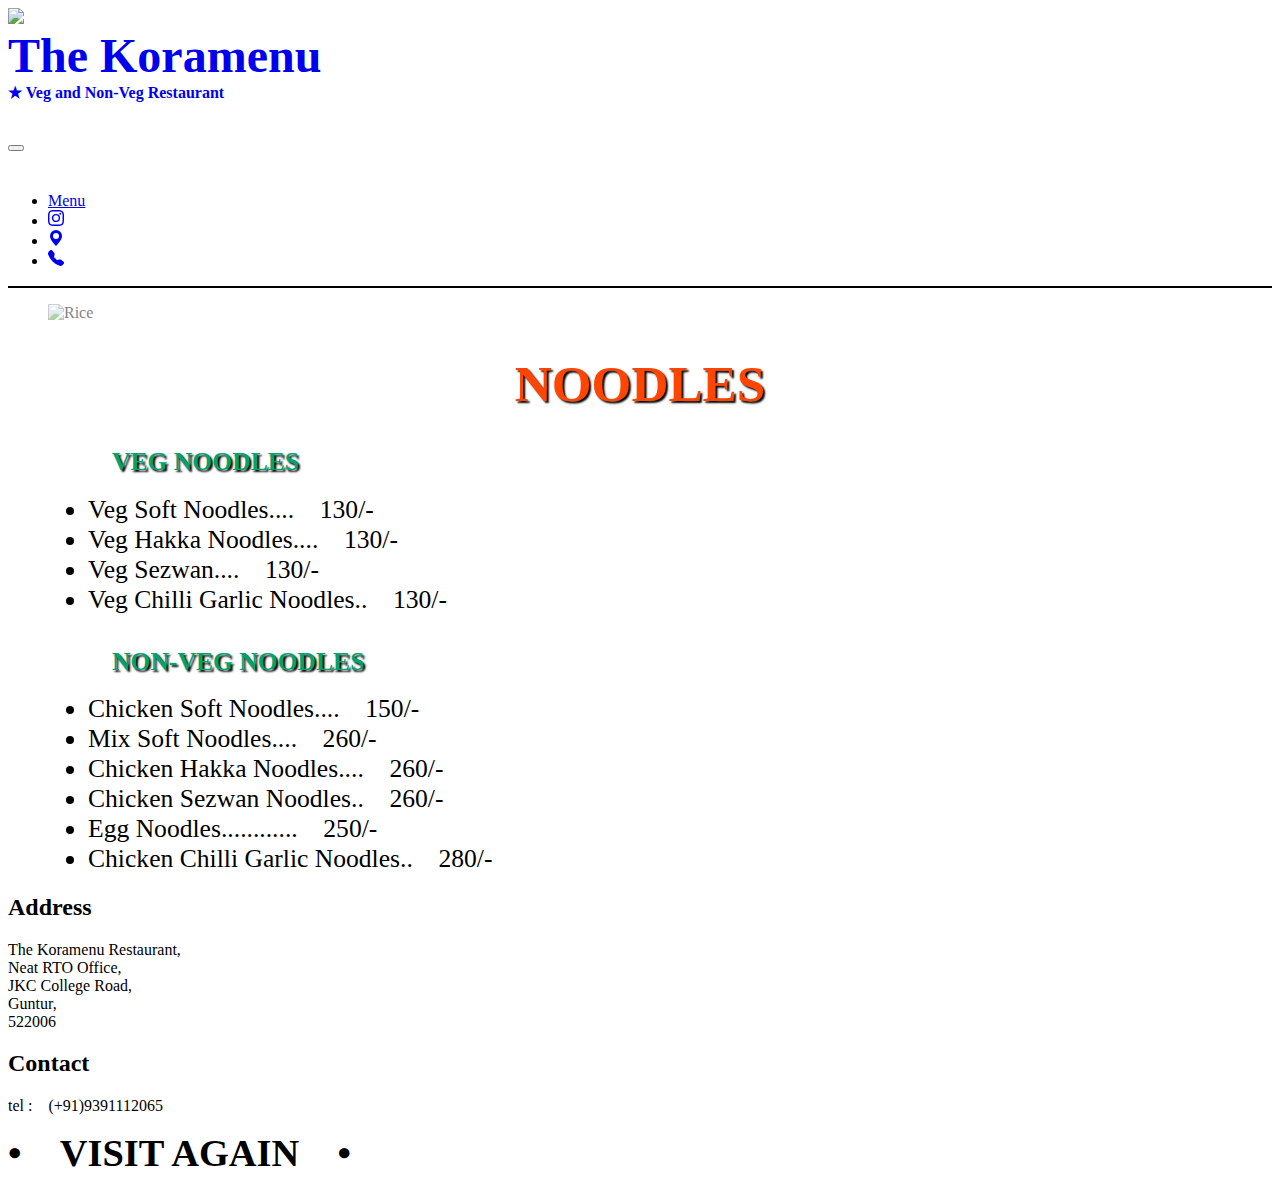
==== noodles.html @ 14e8473d "Update noodles.html" ====
<!DOCTYPE html>
<html lang="en">
	<head>
		<!-- Required meta tags -->
		<meta charset="utf-8">
		<meta name="viewport" content="width=device-width, initial-scale=1, maximum-scale=1; shrink-to-fit=no">
		<meta name="viewport" content="width=device-width, user-scalable=no">
		<title>The Koramenu</title>

		<!-- Bootstrap CSS -->
		<link rel="stylesheet" href="css/bootstrap.min.css" >
		<link rel="stylesheet" href="css/menustyles.css" >
		<link rel="stylesheet" type="text/css" href="https://fonts.google.com/specimen/Lora#standard-styles">
	</head>
	<body>
		<span class="container">
			<div class="container" style="border-bottom: 2px solid black;">
				<nav class="navbar navbar-expand-md navbar-light">
					<a href="index.html" class="navbar-brand"><img src="logo.jpg" class="img-responsive"></a>
					<a href="index.html" style="text-decoration: none; font-weight: bold;"><h1 class="navbar-brand" style="margin-top: 0; font-size: 3rem;">The Koramenu<div style="font-weight: italic; font-size: 1rem; text-shadow: none;" >	&#9733; Veg and Non-Veg Restaurant</div></h1></a>
					<button class="navbar-toggler"
					type="button" 
	                data-bs-toggle="collapse"
	                data-bs-target="#mobilemenu"
	                aria-controls="mobilemenu" aria-expanded="false"
	                aria-label="Toggle navigation"
					>
					  <span class="navbar-toggler-icon"></span>	
					</button>
					<div class="collapse navbar-collapse" id="mobilemenu">
						<ul class="navbar-nav ms-auto text-center" style="margin-top: 2.5rem;">
							<li><a class="nav-link" href="menu.html" target="_blank">Menu</a></li>
							<li><a class="nav-link" href="https://www.instagram.com/thekoramenu/" target="_blank"><svg xmlns="http://www.w3.org/2000/svg" width="16" height="16" fill="currentColor" class="bi bi-instagram" viewBox="0 0 16 16">
	                        <path d="M8 0C5.829 0 5.556.01 4.703.048 3.85.088 3.269.222 2.76.42a3.917 3.917 0 0 0-1.417.923A3.927 3.927 0 0 0 .42 2.76C.222 3.268.087 3.85.048 4.7.01 5.555 0 5.827 0 8.001c0 2.172.01 2.444.048 3.297.04.852.174 1.433.372 1.942.205.526.478.972.923 1.417.444.445.89.719 1.416.923.51.198 1.09.333 1.942.372C5.555 15.99 5.827 16 8 16s2.444-.01 3.298-.048c.851-.04 1.434-.174 1.943-.372a3.916 3.916 0 0 0 1.416-.923c.445-.445.718-.891.923-1.417.197-.509.332-1.09.372-1.942C15.99 10.445 16 10.173 16 8s-.01-2.445-.048-3.299c-.04-.851-.175-1.433-.372-1.941a3.926 3.926 0 0 0-.923-1.417A3.911 3.911 0 0 0 13.24.42c-.51-.198-1.092-.333-1.943-.372C10.443.01 10.172 0 7.998 0h.003zm-.717 1.442h.718c2.136 0 2.389.007 3.232.046.78.035 1.204.166 1.486.275.373.145.64.319.92.599.28.28.453.546.598.92.11.281.24.705.275 1.485.039.843.047 1.096.047 3.231s-.008 2.389-.047 3.232c-.035.78-.166 1.203-.275 1.485a2.47 2.47 0 0 1-.599.919c-.28.28-.546.453-.92.598-.28.11-.704.24-1.485.276-.843.038-1.096.047-3.232.047s-2.39-.009-3.233-.047c-.78-.036-1.203-.166-1.485-.276a2.478 2.478 0 0 1-.92-.598 2.48 2.48 0 0 1-.6-.92c-.109-.281-.24-.705-.275-1.485-.038-.843-.046-1.096-.046-3.233 0-2.136.008-2.388.046-3.231.036-.78.166-1.204.276-1.486.145-.373.319-.64.599-.92.28-.28.546-.453.92-.598.282-.11.705-.24 1.485-.276.738-.034 1.024-.044 2.515-.045v.002zm4.988 1.328a.96.96 0 1 0 0 1.92.96.96 0 0 0 0-1.92zm-4.27 1.122a4.109 4.109 0 1 0 0 8.217 4.109 4.109 0 0 0 0-8.217zm0 1.441a2.667 2.667 0 1 1 0 5.334 2.667 2.667 0 0 1 0-5.334z"/></svg></a></li>
							<li><a class="nav-link" href="https://maps.app.goo.gl/FnGgK7iuA6jdH9VPA" target="_blank"><svg xmlns="http://www.w3.org/2000/svg" width="16" height="16" fill="currentColor" class="bi bi-geo-alt-fill" viewBox="0 0 16 16"><path d="M8 16s6-5.686 6-10A6 6 0 0 0 2 6c0 4.314 6 10 6 10zm0-7a3 3 0 1 1 0-6 3 3 0 0 1 0 6z"/></svg></a></li>
							<li><a class="nav-link" href="tel:9391112065" target="_blank"><svg xmlns="http://www.w3.org/2000/svg" width="16" height="16" fill="currentColor" class="bi bi-telephone-fill" viewBox="0 0 16 16"><path fill-rule="evenodd" d="M1.885.511a1.745 1.745 0 0 1 2.61.163L6.29 2.98c.329.423.445.974.315 1.494l-.547 2.19a.678.678 0 0 0 .178.643l2.457 2.457a.678.678 0 0 0 .644.178l2.189-.547a1.745 1.745 0 0 1 1.494.315l2.306 1.794c.829.645.905 1.87.163 2.611l-1.034 1.034c-.74.74-1.846 1.065-2.877.702a18.634 18.634 0 0 1-7.01-4.42 18.634 18.634 0 0 1-4.42-7.009c-.362-1.03-.037-2.137.703-2.877L1.885.511z"/></svg></a></li>
						</ul>
					</div>
				</nav>  
			</div>
	    </span>
		<section class="container">
		    <figure style=" border: none;">
		    	<img src="rice.jpg" alt="Rice" style="opacity: .5;">
		    	<figcaption id="tiffen" class="container">
		    		<h1 style="text-align: center; color:#FF4500;text-shadow: 2px 2px 2px #000; font-family: serif; font-size: 4vw; margin-top: 2rem;">NOODLES</h1>
		    			<div style="margin-top: 2rem">
		    				<h1 style="text-align: left; color:#00A36C; text-shadow: 2px 2px 2px #000; font-family: serif; font-size: 2vw; top: 0; margin-left: 4rem">VEG NOODLES</h1>
		    				<ul style="text-align: left;text-decoration: none; font-size: 2vw; margin: auto;">
		    					<li>Veg Soft Noodles....&emsp;130/-</li>
		    					<li>Veg Hakka Noodles....&emsp;130/-</li>
		    					<li>Veg Sezwan....&emsp;130/-</li>
		    					<li>Veg Chilli Garlic Noodles..&emsp;130/-</li>
		    				</ul>
		    			</div>
		    			<div  style="margin-top: 2rem">
		    				<h1 style="text-align: left; color:#00A36C;text-shadow: 2px 2px 2px #000; font-family: serif; font-size: 2vw; top: 0; margin-left: 4rem">NON-VEG NOODLES</h1>
		    				<ul style="text-align: left;text-decoration: none; font-size: 2vw; margin:auto;">
		    					<li>Chicken Soft Noodles....&emsp;150/-</li>
		    					<li>Mix Soft Noodles....&emsp;260/-</li>
		    					<li>Chicken Hakka Noodles....&emsp;260/-</li>
		    					<li>Chicken Sezwan Noodles..&emsp;260/-</li>
		    					<li>Egg Noodles............&emsp;250/-</li>
		    					<li>Chicken Chilli Garlic Noodles..&emsp;280/-</li>
		    				</ul>
		    			</div>
		    	</figcaption>
		    </figure>
		</section>
		<footer class="bg-light text-dark pt-5 pb-4">

			<div class="container text-center text-md-left">
				<div class="row text-center text-md-left">
					
					<div class="container">
						<h2>Address</h2>
						<div>The Koramenu Restaurant,</div>
						      <div>Neat RTO Office,</div>
						      <div>JKC College Road,</div> 
					           <div>Guntur,</div>
						<div>522006</div>
					</div>
					<div class="container">
						<h2>Contact </h2>
						<div>tel&nbsp:&emsp;(+91)9391112065</div>
					<div style="font-weight: bold; font-size: 3vw; margin-top: 1rem">&bull;&emsp;VISIT AGAIN&emsp;&bull;</div>

				</div>
				
			</div>
			
		</footer>
			<!-- Optional JavaScript -->
			<!-- jQuery first, then Popper.js, then Bootstrap JS -->
			<script src="js/jquery-3.6.0.min.js"></script>
			<script src="js/bootstrap.min.js"></script>
			<script src="js/script.js"></script>
</body>
</html>
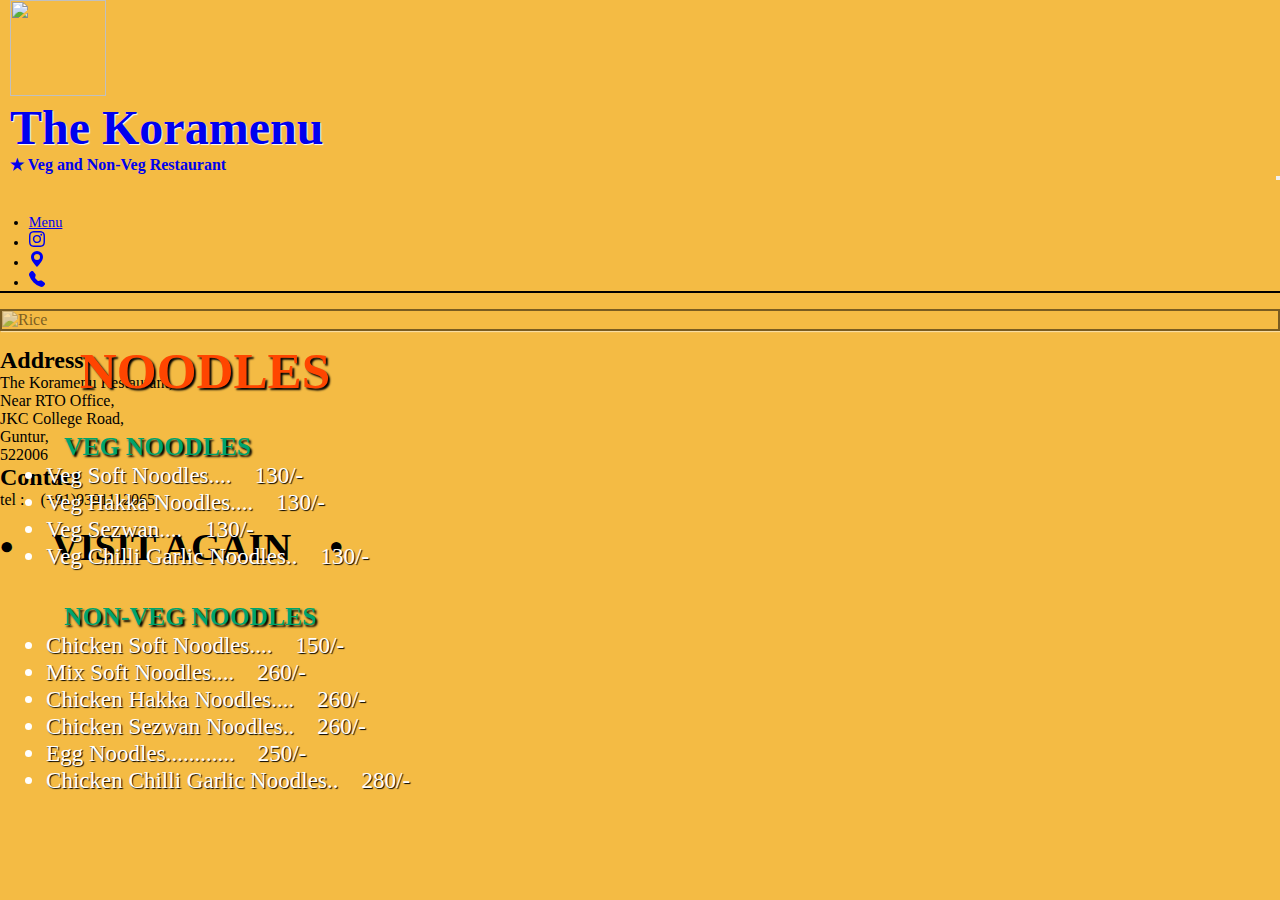
==== commit 62be222e: "Update noodles.html" ====
--- a/noodles.html
+++ b/noodles.html
@@ -75,7 +75,7 @@
 					<div class="container">
 						<h2>Address</h2>
 						<div>The Koramenu Restaurant,</div>
-						      <div>Neat RTO Office,</div>
+						      <div>Near RTO Office,</div>
 						      <div>JKC College Road,</div> 
 					           <div>Guntur,</div>
 						<div>522006</div>
--- a/css/menustyles.css
+++ b/css/menustyles.css
@@ -0,0 +1,99 @@
+*{
+	box-sizing: border-box;
+	margin: 0;
+	padding: 0;
+}
+body{
+	background-color: #F4BB44;
+}
+/*heading*/
+.navbar-brand{
+	font-family: fantasy;
+	text-shadow: 1px 1px 1px #fff;
+	margin-left: 10px;
+}
+/*logo*/
+.navbar-brand img{
+	width: 6rem;
+	height: 6rem;
+	padding :0;
+	margin: 0;
+}
+.navbar-toggler{
+	position: absolute;
+	top: 11rem;
+	right: 0;
+	display: flex;
+
+}
+/*menubuttons*/
+li{
+	font-size: 90%;
+	margin-left: 2em;
+
+}
+nav li:hover{
+	background-color: white;
+}
+figcaption li:hover{
+	background-color: #484646;
+}
+#bliss{
+	text-align: center; 
+	margin: 1rem 1rem 1rem 1rem;
+	text-shadow: 2% 2% 2% #fff; 
+	color: grey; 
+	font-size: 2.5rem; 
+	font-family: serif;
+	border-style: dotted;
+	border-radius: 1.5em;
+}
+/*main image*/
+section img{
+	width: 100%; 
+	height: 100%; 
+	margin: 1rem 1rem 1rem 0; 
+	padding: auto;
+	align-items: center;
+	display: block;
+	border: 2px solid black;
+	box-shadow: 1px 1px 1px #fff;
+}
+.imgfooter{
+	position: absolute;
+	color: white;
+	font-size: 1.5rem;
+	font-weight: italic;
+	text-shadow: 1px 1px 1px #000;
+	bottom: 0rem;
+	background-color: #000;
+	opacity: .7;
+}
+figure{
+	position: relative;
+}
+#tiffen{
+	position: absolute;
+	color: white;
+	font-size: 1.5rem;
+	font-weight: italic;
+	text-shadow: 1px 1px 1px #000;
+	top: 0rem;
+}
+
+#time{
+	text-align: center; 
+	margin: 2rem auto; 
+	color: black; 
+	font-size: 1.5rem; 
+	font-family: serif;
+}
+footer ul{
+	margin-right: 10px;
+	text-decoration: underline solid black;
+	text-align: center;
+}
+footer a{
+	width: 100px;
+	text-align: center;
+}
